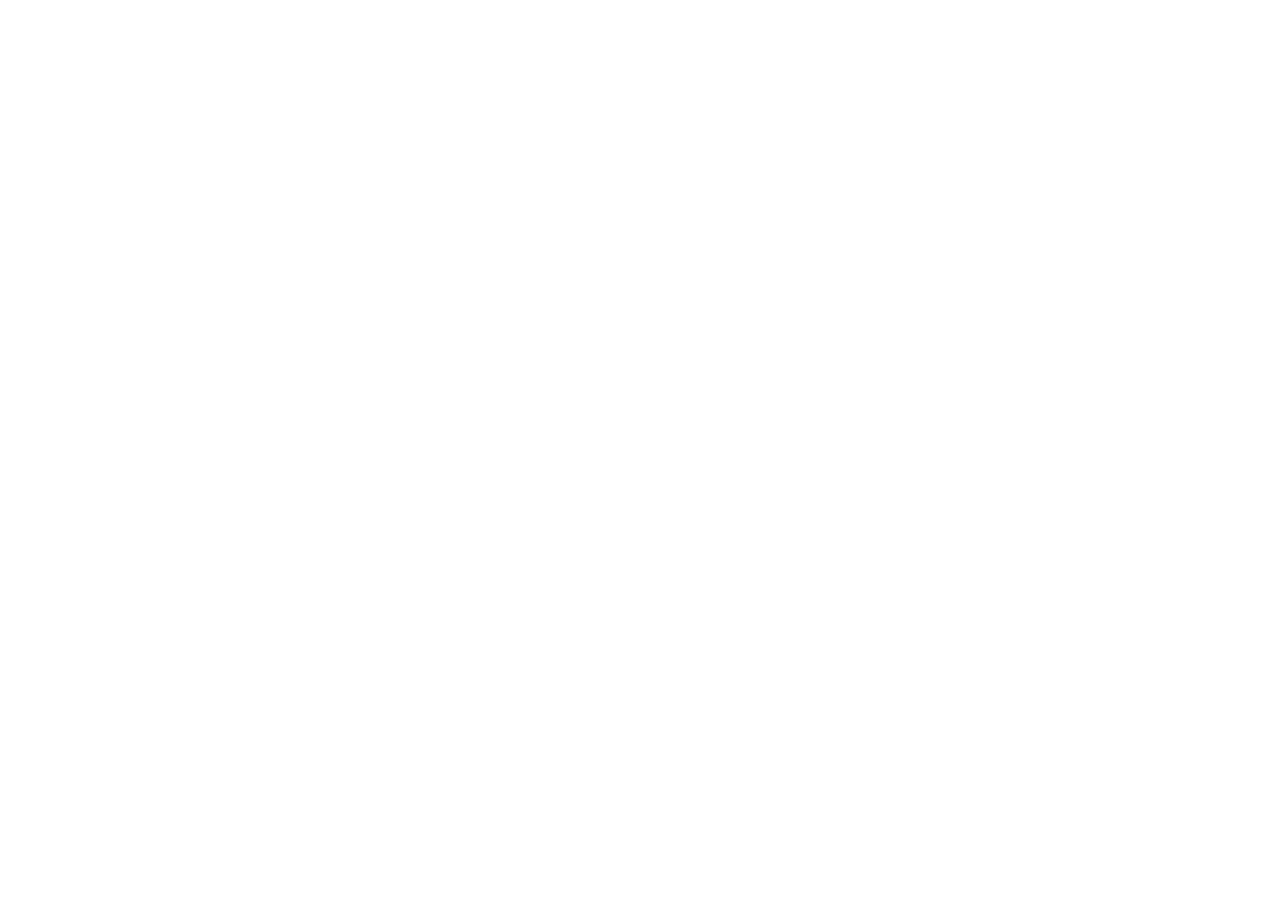
==== index.html @ 77546dd6 "changed name to index" ====
<!DOCTYPE html>
<!--[if lt IE 7]>      <html class="no-js lt-ie9 lt-ie8 lt-ie7"> <![endif]-->
<!--[if IE 7]>         <html class="no-js lt-ie9 lt-ie8"> <![endif]-->
<!--[if IE 8]>         <html class="no-js lt-ie9"> <![endif]-->
<!--[if gt IE 8]><!--> <html class="no-js"> <!--<![endif]-->
    <head>
        <meta charset="utf-8">
        <meta http-equiv="X-UA-Compatible" content="IE=edge">
        <title>A Simple Game of Tic Tac Toe</title>
        <meta name="description" content="">
        <meta name="viewport" content="width=device-width, initial-scale=1">
        <link rel="stylesheet" type="text/css" href="niceStyles.css" media="screen"/>
        <script type="text/javascipt" src="script.js"></script>
    </head>
    <body onLoad="draw()">
        <canvas id="canvas" width="300" height="300"></canvas>
    </body>
</html>
---- niceStyles.css ----
canvas {
    padding: 0;
    margin: auto;
    display: block;
    width: 20em;
}
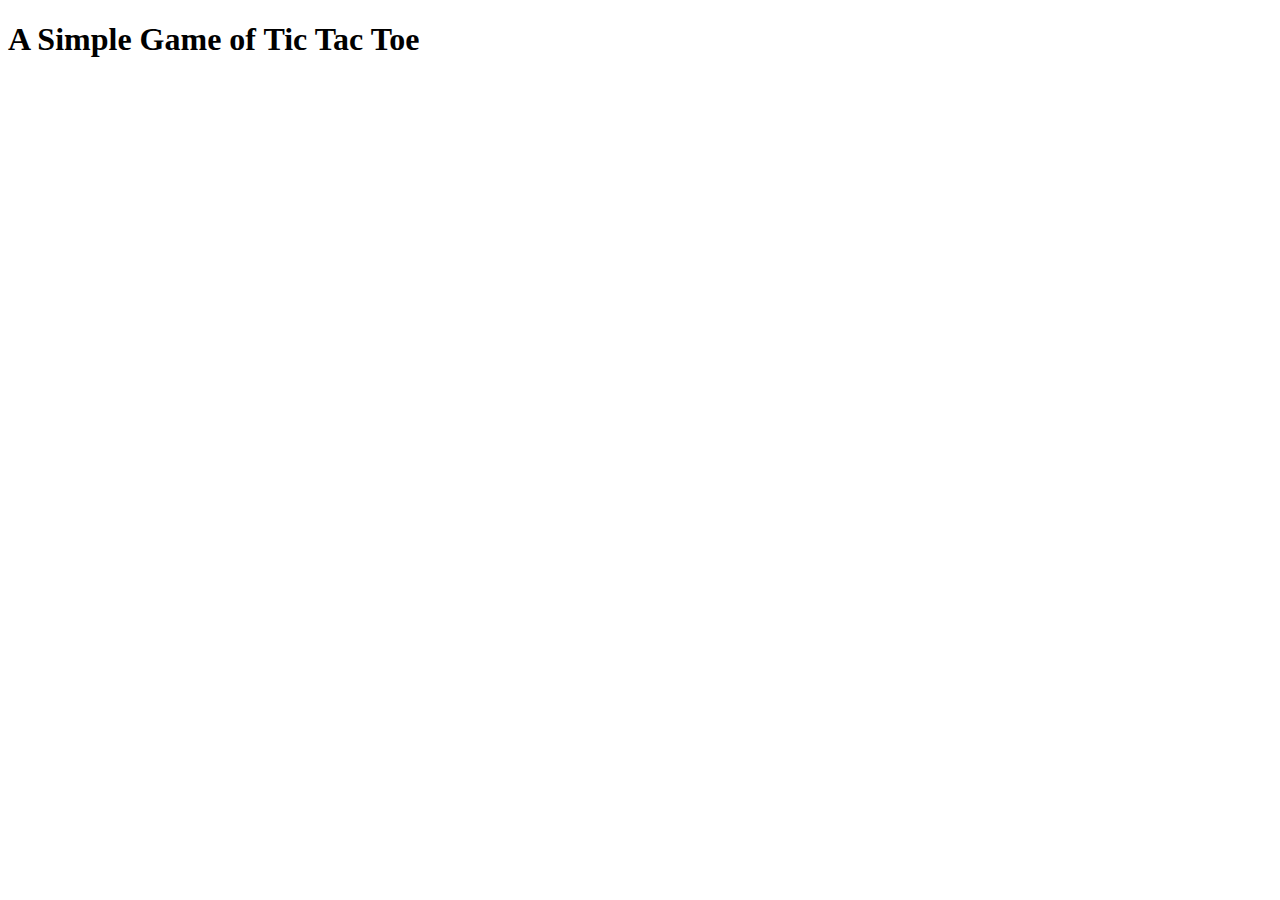
==== commit dff8277f: "canvas works now" ====
--- a/index.html
+++ b/index.html
@@ -12,7 +12,9 @@
         <link rel="stylesheet" type="text/css" href="niceStyles.css" media="screen"/>
         <script type="text/javascipt" src="script.js"></script>
     </head>
-    <body onLoad="draw()">
-        <canvas id="canvas" width="300" height="300"></canvas>
-    </body>
+    <body onload="draw();">
+        
+        <h1>A Simple Game of Tic Tac Toe</h1>
+        <canvas id="canvas" width="300" height="300"></canvas>
+    </body>
 </html>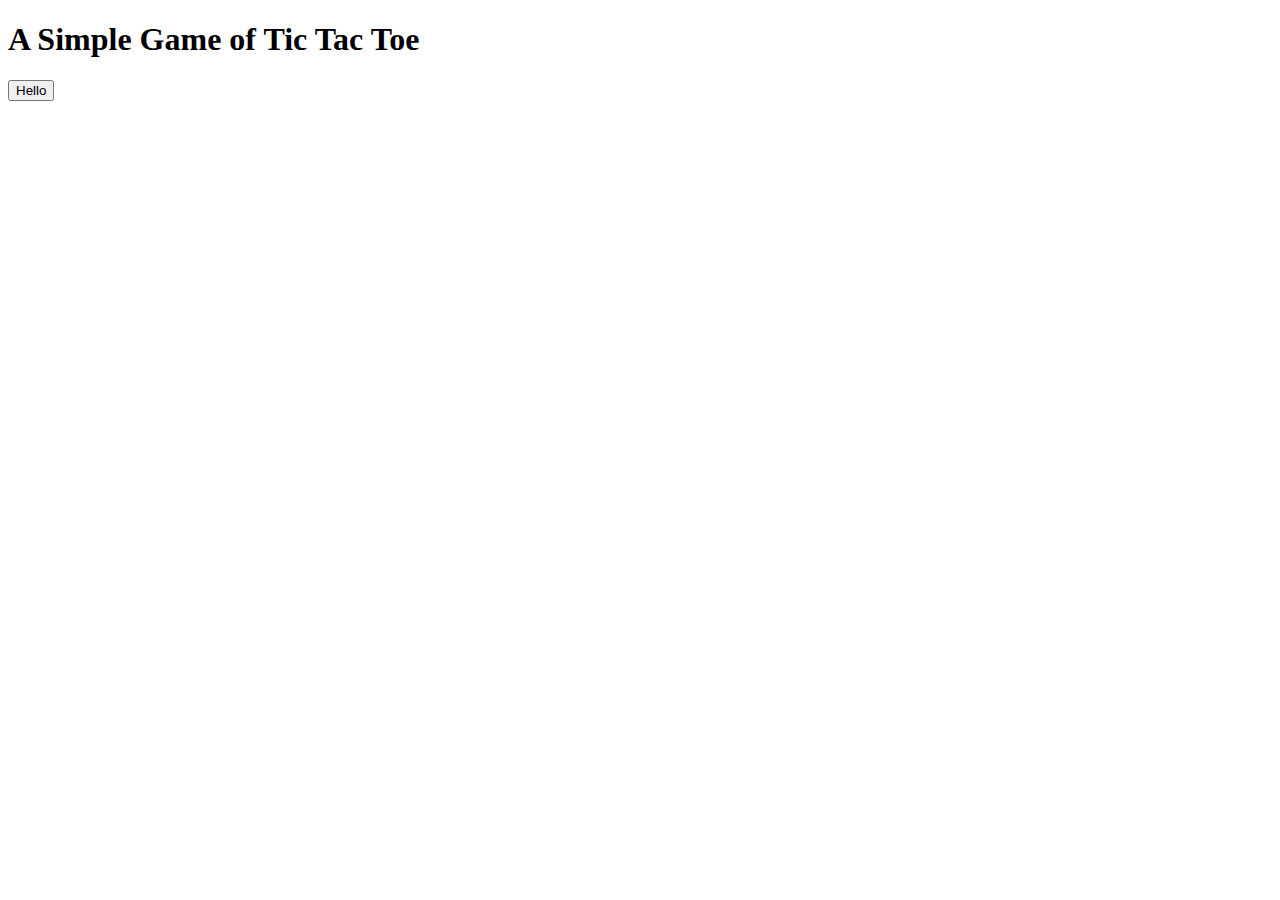
==== commit e00872aa: "change canvas" ====
--- a/index.html
+++ b/index.html
@@ -1,20 +1,19 @@
 <!DOCTYPE html>
-<!--[if lt IE 7]>      <html class="no-js lt-ie9 lt-ie8 lt-ie7"> <![endif]-->
-<!--[if IE 7]>         <html class="no-js lt-ie9 lt-ie8"> <![endif]-->
-<!--[if IE 8]>         <html class="no-js lt-ie9"> <![endif]-->
-<!--[if gt IE 8]><!--> <html class="no-js"> <!--<![endif]-->
+
     <head>
         <meta charset="utf-8">
         <meta http-equiv="X-UA-Compatible" content="IE=edge">
         <title>A Simple Game of Tic Tac Toe</title>
         <meta name="description" content="">
-        <meta name="viewport" content="width=device-width, initial-scale=1">
         <link rel="stylesheet" type="text/css" href="niceStyles.css" media="screen"/>
         <script type="text/javascipt" src="script.js"></script>
     </head>
     <body onload="draw();">
         
         <h1>A Simple Game of Tic Tac Toe</h1>
-        <canvas id="canvas" width="300" height="300"></canvas>
+        <button>Hello</button>
+        <div>
+            <canvas id="canvas" width="300" height="300"></canvas>
+        </div>
     </body>
 </html>